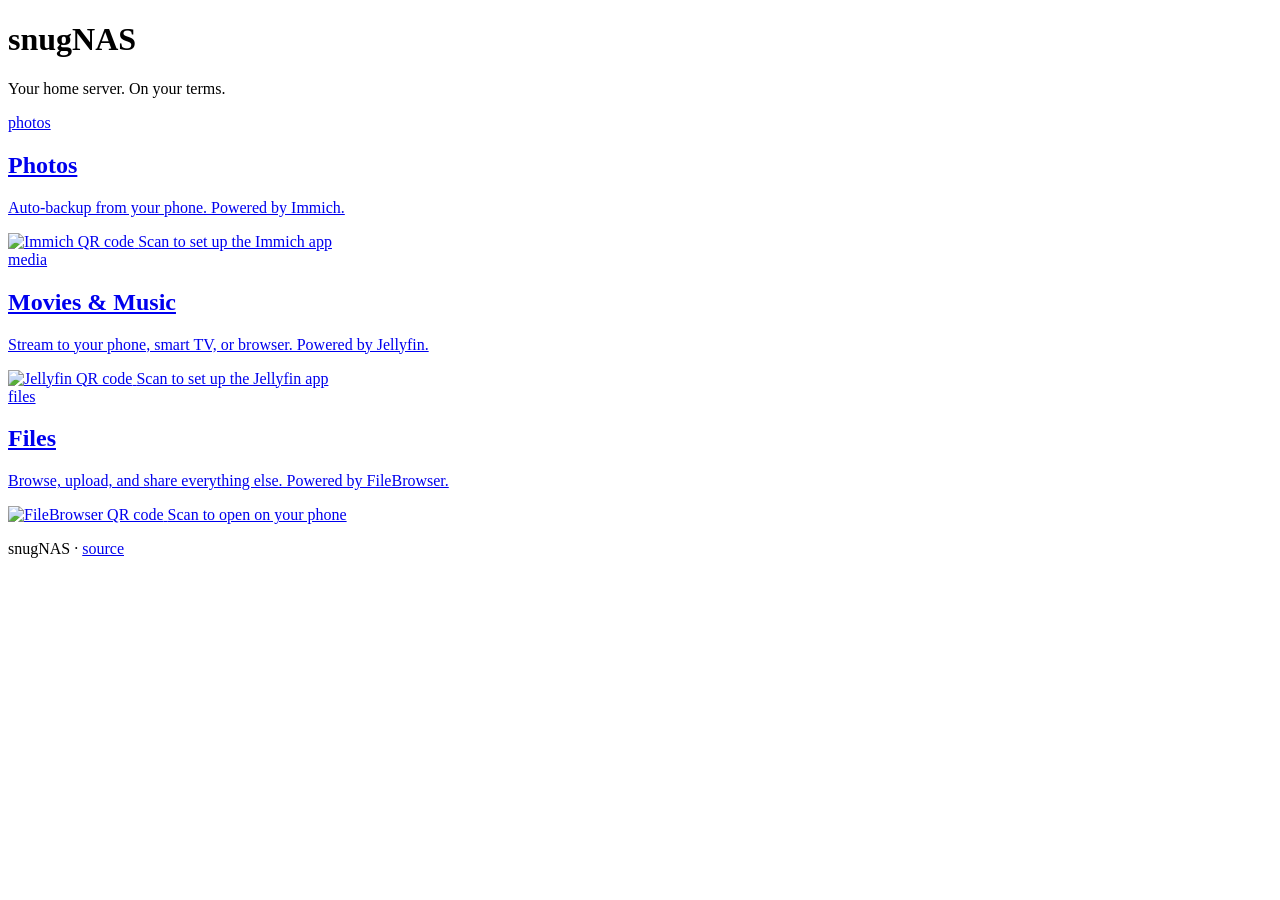
==== internal/landing/web/index.html @ e4536d5d "v0.2: make it buildable — config, compose render, landing server Implements three packages and wires" ====
<!doctype html>
<html lang="en">
<head>
    <meta charset="utf-8">
    <meta name="viewport" content="width=device-width, initial-scale=1">
    <title>snugNAS</title>
    <link rel="stylesheet" href="/static/style.css">
</head>
<body>
    <header>
        <h1>snugNAS</h1>
        <p class="tagline">Your home server. On your terms.</p>
    </header>

    <main class="tiles">
        <a class="tile" href="/photos/">
            <div class="tile-icon">photos</div>
            <h2>Photos</h2>
            <p>Auto-backup from your phone. Powered by Immich.</p>
            <img class="qr" src="/api/qr?service=immich" alt="Immich QR code">
            <span class="hint">Scan to set up the Immich app</span>
        </a>

        <a class="tile" href="/jellyfin/">
            <div class="tile-icon">media</div>
            <h2>Movies &amp; Music</h2>
            <p>Stream to your phone, smart TV, or browser. Powered by Jellyfin.</p>
            <img class="qr" src="/api/qr?service=jellyfin" alt="Jellyfin QR code">
            <span class="hint">Scan to set up the Jellyfin app</span>
        </a>

        <a class="tile" href="/files/">
            <div class="tile-icon">files</div>
            <h2>Files</h2>
            <p>Browse, upload, and share everything else. Powered by FileBrowser.</p>
            <img class="qr" src="/api/qr?service=filebrowser" alt="FileBrowser QR code">
            <span class="hint">Scan to open on your phone</span>
        </a>
    </main>

    <footer>
        <p>snugNAS · <a href="https://github.com/Blazzical/snugNAS">source</a></p>
    </footer>
</body>
</html>
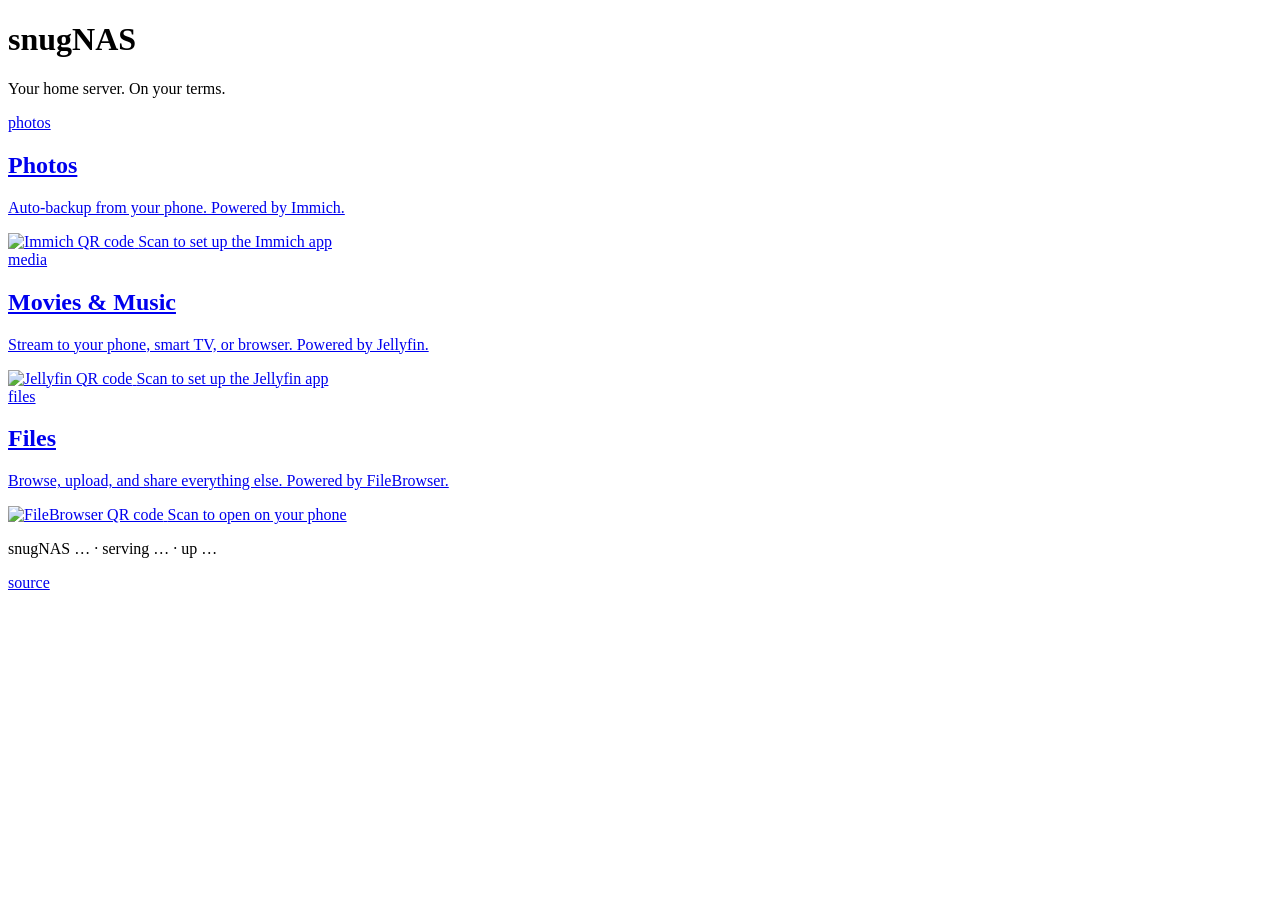
==== commit 05079e22: "v0.8.3-5: updater tests + /api/info + GoReleaser config internal/updater: - Factored the HTTP fetch " ====
--- a/internal/landing/web/index.html
+++ b/internal/landing/web/index.html
@@ -13,24 +13,33 @@
     </header>
 
     <main class="tiles">
-        <a class="tile" href="/photos/">
-            <div class="tile-icon">photos</div>
+        <a class="tile" data-port="2283" data-path="/" data-service="immich-server" href="#">
+            <div class="tile-head">
+                <div class="tile-icon">photos</div>
+                <span class="status-dot" data-status="unknown" title="checking…"></span>
+            </div>
             <h2>Photos</h2>
             <p>Auto-backup from your phone. Powered by Immich.</p>
             <img class="qr" src="/api/qr?service=immich" alt="Immich QR code">
             <span class="hint">Scan to set up the Immich app</span>
         </a>
 
-        <a class="tile" href="/jellyfin/">
-            <div class="tile-icon">media</div>
+        <a class="tile" data-port="8080" data-path="/jellyfin/" data-service="jellyfin" href="#">
+            <div class="tile-head">
+                <div class="tile-icon">media</div>
+                <span class="status-dot" data-status="unknown" title="checking…"></span>
+            </div>
             <h2>Movies &amp; Music</h2>
             <p>Stream to your phone, smart TV, or browser. Powered by Jellyfin.</p>
             <img class="qr" src="/api/qr?service=jellyfin" alt="Jellyfin QR code">
             <span class="hint">Scan to set up the Jellyfin app</span>
         </a>
 
-        <a class="tile" href="/files/">
-            <div class="tile-icon">files</div>
+        <a class="tile" data-port="8080" data-path="/files/" data-service="filebrowser" href="#">
+            <div class="tile-head">
+                <div class="tile-icon">files</div>
+                <span class="status-dot" data-status="unknown" title="checking…"></span>
+            </div>
             <h2>Files</h2>
             <p>Browse, upload, and share everything else. Powered by FileBrowser.</p>
             <img class="qr" src="/api/qr?service=filebrowser" alt="FileBrowser QR code">
@@ -39,7 +48,10 @@
     </main>
 
     <footer>
-        <p>snugNAS · <a href="https://github.com/Blazzical/snugNAS">source</a></p>
+        <p>snugNAS <span id="info-version">…</span> · serving <span id="info-hostname">…</span> · up <span id="info-uptime">…</span></p>
+        <p><a href="https://github.com/Blazzical/snugNAS">source</a></p>
     </footer>
+
+    <script src="/static/dashboard.js"></script>
 </body>
 </html>
